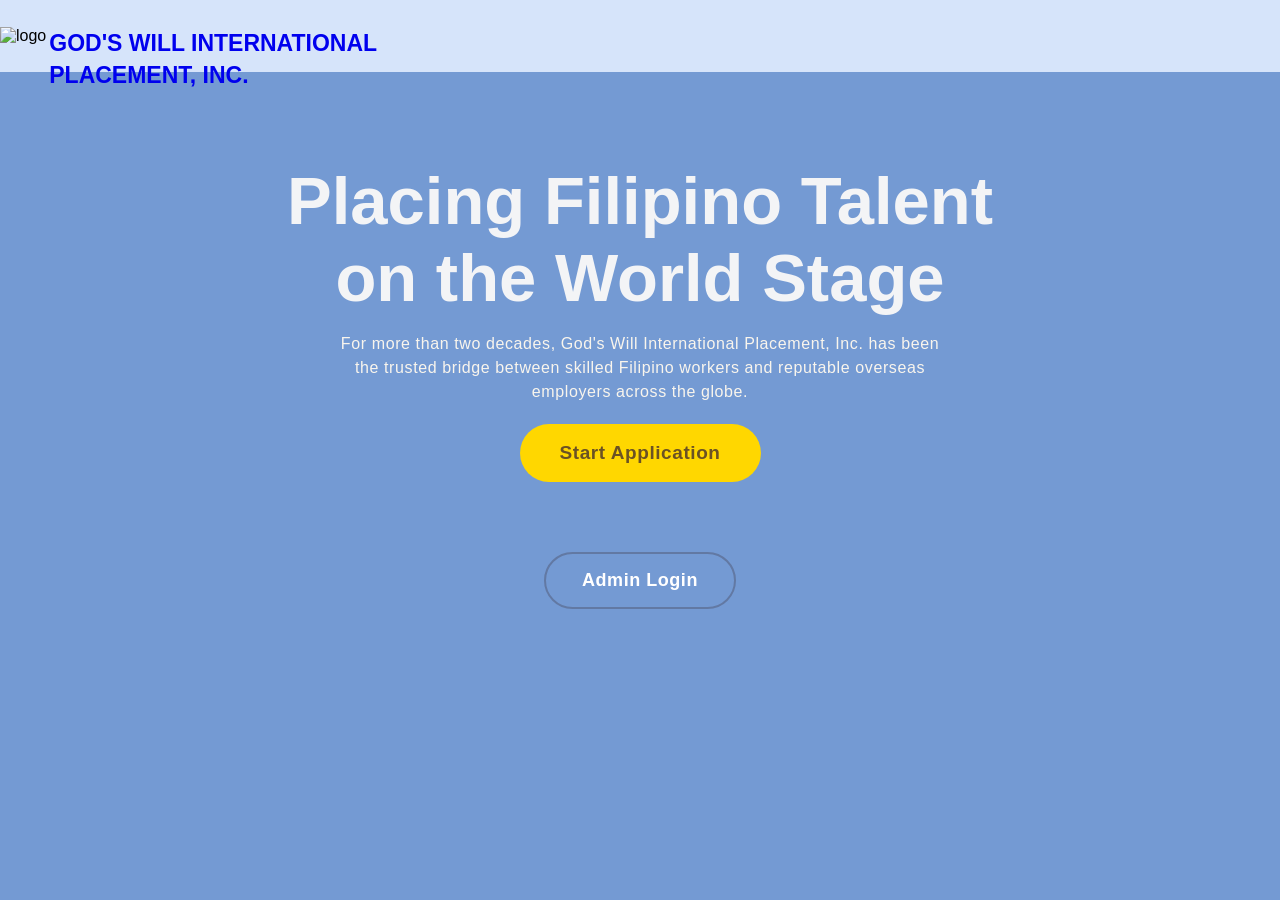
==== index.html @ aab690ab "Fix: correct file paths and set index.html as entry point" ====
<!doctype html>
<html lang="en">
  <head>
    <meta charset="UTF-8" />
    <meta name="viewport" content="width=device-width, initial-scale=1.0" />
    <title>Document</title>
    <link rel="stylesheet" href="assets/css/Lpage.css" />
  </head>
  <body>
    <!-- HEADER -->
    <header class="header">
      <nav class="nav container">
        <div class="company-logo">
          <img src="assets/logo/logo.gif" alt="logo" class="logo" />
          <a href="index.html" class="nav__logo"
            >GOD'S WILL INTERNATIONAL <br />
            PLACEMENT, INC.</a
          >
        </div>
      </nav>
    </header>

    <main class="main">
      <section class="home">
        <div class="home__container container grid">
          <div class="home__data">
            <h1 class="home__title">
              Placing Filipino Talent <br />
              on the World Stage
            </h1>

            <p class="home__description">
              For more than two decades, God's Will International Placement,
              Inc. has been the trusted bridge between skilled Filipino workers
              and reputable overseas employers across the globe.
            </p>

            <div class="form-btn">
              <a href="form.html" class="btn-primary">Start Application</a>
            </div>
          </div>
        </div>
      </section>
    </main>

    <footer>
      <div class="admin-btn">
        <a href="./admin/login.html" class="btn-outline">Admin Login</a>
      </div>
    </footer>
  </body>
</html>
---- assets/css/Lpage.css ----
* {
  box-sizing: border-box;
  padding: 0;
  margin: 0;
  box-sizing: border-box;
}

body {
  background-color: #749ad3;
  font-family: Arial, sans-serif;
  font-size: 16px;
}

/* ul {
  list-style: none;
} */

a {
  text-decoration: none;
}

.container {
  max-width: 1330px;
  margin: auto;
  /* margin-inline: 16px; */
}

/* .grid {
  display: grid;
  gap: 1.5rem;
} */

/* .section {
  padding-block: 5rem 1rem;
} */

.section__title {
  text-align: center;
  font-size: var(--big-font-size);
  margin-bottom: 1.5rem;
}

.main {
  overflow: hidden;
}

.header {
  /* position: fixed; */
  /* width: 100%; */
  /* top: 0;
  left: 0; */
  background-color: #d6e4fa;
  z-index: 100;
  transition:
    background-color 0.4s,
    box-shadow 0.4s;
}

.nav {
  position: relative;
  height: 4.5rem;
  font-family: Arial, Helvetica, sans-serif;
  display: flex;
  justify-content: space-between;
  align-items: center;
}

.nav__logo {
  font-size: 23px;
  font-weight: 700;
  font-family: Verdana, Geneva, Tahoma, sans-serif;
  position: absolute;
  line-height: 2rem;
}

.logo {
  height: 65px;
  margin-right: 3px;
  /* display: block; */
  max-width: 100%;
}

/*=============== HOME SECTION ===============*/

.home {
  position: relative;
  height: 480px;
  overflow: hidden;
}

.home__container {
  height: 78vh;
  place-items: center;
}

.home__data {
  text-align: center;
  margin-top: 90px;
}

.home__title {
  font-family: Verdana, Geneva, Tahoma, sans-serif;
  /* letter-spacing: 5px; */
  font-weight: bold;
  color: #f3f4f6;
  font-size: 67px;
  margin-bottom: 16px;
}

.home__description {
  color: #f9f5ed;
  margin-block: 16px 48px;
  max-width: 600px;
  line-height: 1.5rem;
  margin: auto;
  letter-spacing: 0.6px;
  margin-bottom: 20px;
}

.btn-primary {
  background: gold;
  color: #6b5224;
  padding: 18px 40px;
  border-radius: 50px;
  font-size: 19px;
  font-weight: 600;
  text-decoration: none;
  letter-spacing: 0.03em;
  transition: all 0.25s;
  border: none;
  cursor: pointer;
  display: inline-flex;
  align-items: center;
  gap: 8px;
  transition:
    background 0.2s,
    transform 0.2s;
}

.btn-outline {
  border: 2px solid rgba(44, 20, 20, 0.25);
  color: #ffffff;
  padding: 16px 36px;
  border-radius: 50px;
  font-size: 18px;
  font-weight: 600;
  text-decoration: none;
  letter-spacing: 0.03em;
  transition: all 0.25s;
  background: transparent;
  cursor: pointer;
  display: inline-flex;
  align-items: center;
  gap: 8px;
  transition:
    background 0.2s,
    transform 0.2s;
}

.btn-outline:hover {
  background-color: #113369;
  transform: translateY(-5px);
}

.btn-primary:hover {
  background: rgb(255, 225, 53);
  transform: translateY(-5px);
}

footer {
  display: flex;
  justify-content: center;
}

@media screen and (max-width: 768px) {
  /* styles for mobile */

  .home__title {
    text-align: center;
    color: #f3f4f6;
    font-size: 30px;
    margin-bottom: 16px;
  }

  .home__description {
    color: #f9f5ed;
    max-width: 400px;
    line-height: 1.2rem;
    margin: auto;
    letter-spacing: 0.6px;
    margin-bottom: 25px;
  }

  .nav__logo {
    font-size: 17px;
    font-weight: 700;

    line-height: 2rem;
  }

  .logo {
    height: 60px;
    margin-right: 3px;
    /* display: block; */
    max-width: 100%;
  }
}
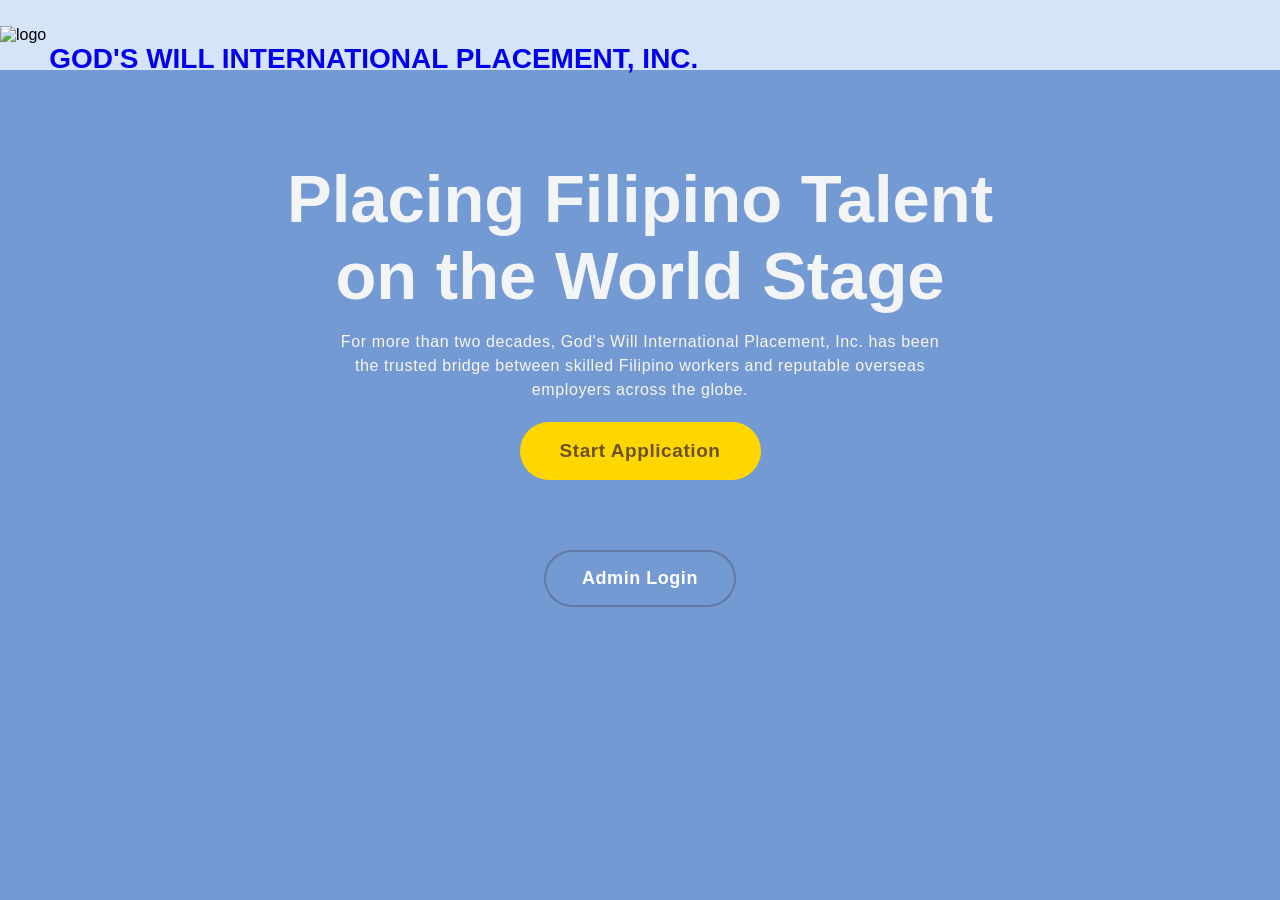
==== commit 009aceff: "updated UI logo design - limit uploaded photo formats to jpeg, jpg, png" ====
--- a/index.html
+++ b/index.html
@@ -10,11 +10,10 @@
     <!-- HEADER -->
     <header class="header">
       <nav class="nav container">
-        <div class="company-logo">
+        <div class="company-logo grid-1">
           <img src="assets/logo/logo.gif" alt="logo" class="logo" />
           <a href="index.html" class="nav__logo"
-            >GOD'S WILL INTERNATIONAL <br />
-            PLACEMENT, INC.</a
+            >GOD'S WILL INTERNATIONAL PLACEMENT, INC.</a
           >
         </div>
       </nav>
--- a/assets/css/Lpage.css
+++ b/assets/css/Lpage.css
@@ -46,7 +46,7 @@
 
 .header {
   /* position: fixed; */
-  /* width: 100%; */
+  width: 100%;
   /* top: 0;
   left: 0; */
   background-color: #d6e4fa;
@@ -58,7 +58,8 @@
 
 .nav {
   position: relative;
-  height: 4.5rem;
+  /* width: 80%; */
+  height: 4.4rem;
   font-family: Arial, Helvetica, sans-serif;
   display: flex;
   justify-content: space-between;
@@ -66,15 +67,16 @@
 }
 
 .nav__logo {
-  font-size: 23px;
+  font-size: 28px;
   font-weight: 700;
   font-family: Verdana, Geneva, Tahoma, sans-serif;
   position: absolute;
   line-height: 2rem;
+  margin-top: 17px;
 }
 
 .logo {
-  height: 65px;
+  height: 59px;
   margin-right: 3px;
   /* display: block; */
   max-width: 100%;
@@ -192,16 +194,17 @@
   }
 
   .nav__logo {
-    font-size: 17px;
+    font-size: 14px;
     font-weight: 700;
-
-    line-height: 2rem;
+    /* line-height: 2rem; */
+    margin-top: 12px;
   }
 
   .logo {
-    height: 60px;
+    height: 50px;
     margin-right: 3px;
     /* display: block; */
     max-width: 100%;
-  }
-}
+    font-weight: bold;
+  }
+}
